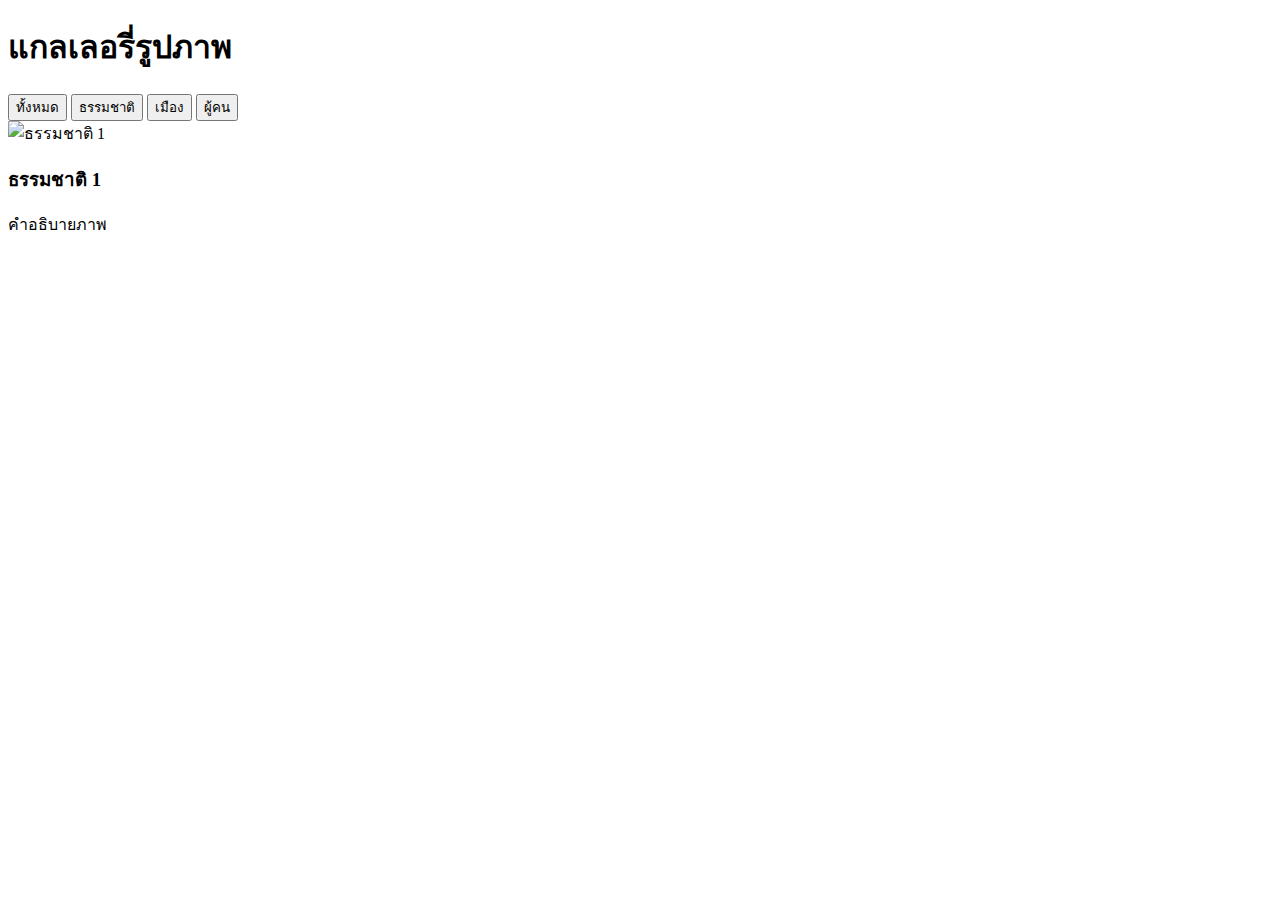
==== gallery.html @ e3c9bb7e "สรางโครงสราง HTML ส าหรบแกลเลอร" ====
<!DOCTYPE html>
<html lang="th">
<head>
 <meta charset="UTF-8">
 <meta name="viewport" content="width=device-width, initial-scale=1.0">
 <title>แกลเลอรี่รูปภาพ</title>
 <link rel="stylesheet" href="css/styles-gallery.css">
</head>
<body>
 <header class="header">
 <h1>แกลเลอรี่รูปภาพ</h1>
 <nav class="filters">
 <button class="filter-btn active" data-filter="all">ทั้งหมด</button>
 <button class="filter-btn" data-filter="nature">ธรรมชาติ</button>
 <button class="filter-btn" data-filter="city">เมือง</button>
 <button class="filter-btn" data-filter="people">ผู้คน</button>
 </nav>
 </header>
 <main class="gallery">
 <div class="gallery-item nature">
 <img src="https://images.unsplash.com/photo-1506905925346-21bda4d32df4
" alt="ธรรมชาติ 1">
 <div class="overlay">
 <h3>ธรรมชาติ 1</h3>
 <p>คําอธิบายภาพ</p>
 </div>
 </div>
 <!-- เพิ่มรูปภาพอื่นๆ ในลักษณะเดียวกัน -->
 </main>
</body>
</html>
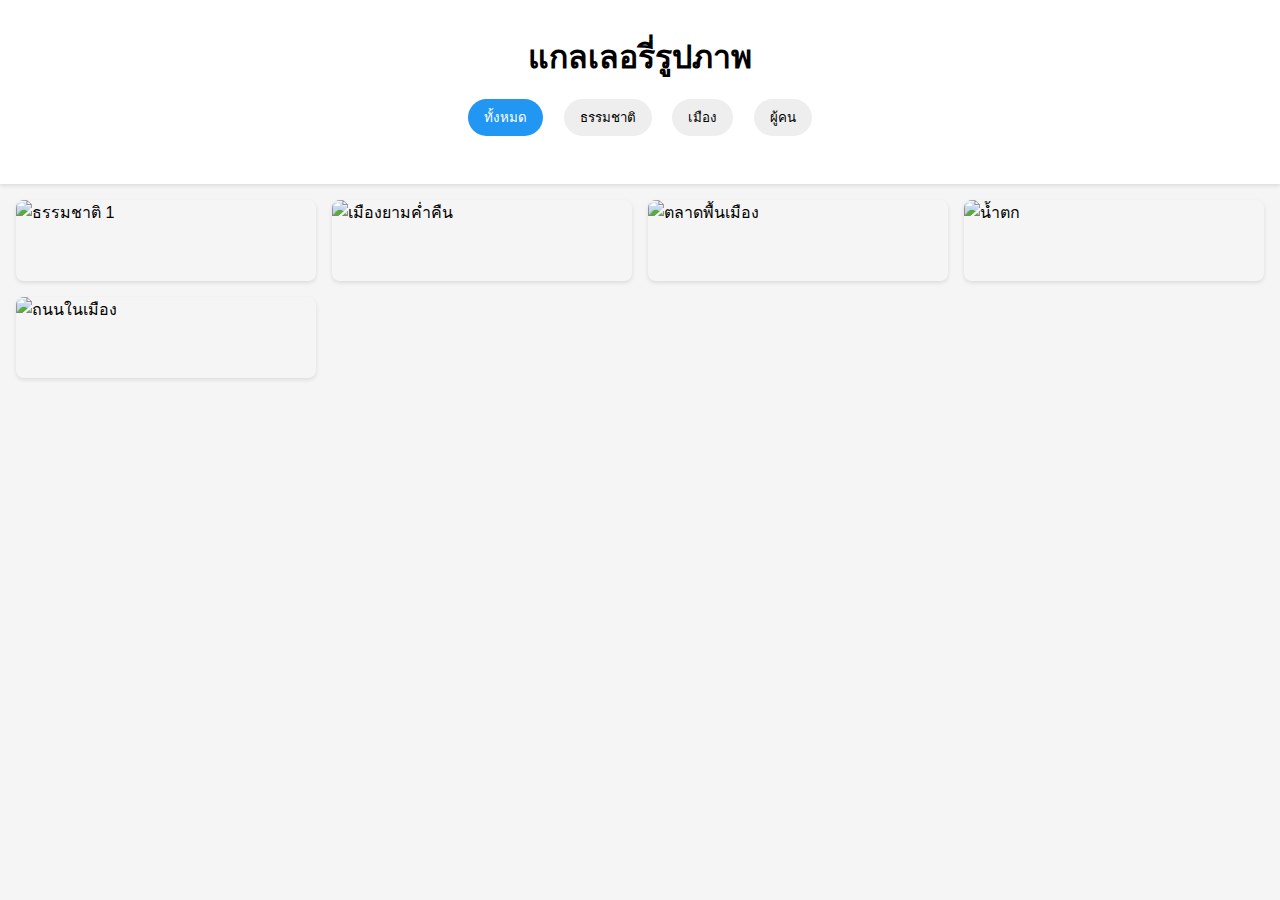
==== commit 67f01000: "เพมรปภาพและ Lazy Loading" ====
--- a/gallery.html
+++ b/gallery.html
@@ -1,31 +1,73 @@
 <!DOCTYPE html>
 <html lang="th">
-<head>
- <meta charset="UTF-8">
- <meta name="viewport" content="width=device-width, initial-scale=1.0">
- <title>แกลเลอรี่รูปภาพ</title>
- <link rel="stylesheet" href="css/styles-gallery.css">
-</head>
-<body>
- <header class="header">
- <h1>แกลเลอรี่รูปภาพ</h1>
- <nav class="filters">
- <button class="filter-btn active" data-filter="all">ทั้งหมด</button>
- <button class="filter-btn" data-filter="nature">ธรรมชาติ</button>
- <button class="filter-btn" data-filter="city">เมือง</button>
- <button class="filter-btn" data-filter="people">ผู้คน</button>
- </nav>
- </header>
- <main class="gallery">
- <div class="gallery-item nature">
- <img src="https://images.unsplash.com/photo-1506905925346-21bda4d32df4
-" alt="ธรรมชาติ 1">
- <div class="overlay">
- <h3>ธรรมชาติ 1</h3>
- <p>คําอธิบายภาพ</p>
- </div>
- </div>
- <!-- เพิ่มรูปภาพอื่นๆ ในลักษณะเดียวกัน -->
- </main>
-</body>
-</html>+  <head>
+    <meta charset="UTF-8" />
+    <meta name="viewport" content="width=device-width, initial-scale=1.0" />
+    <title>แกลเลอรี่รูปภาพ</title>
+    <link rel="stylesheet" href="css/styles-gallery.css" />
+  </head>
+  <body>
+    <header class="header">
+      <h1>แกลเลอรี่รูปภาพ</h1>
+      <nav class="filters">
+        <button class="filter-btn active" data-filter="all">ทั้งหมด</button>
+        <button class="filter-btn" data-filter="nature">ธรรมชาติ</button>
+        <button class="filter-btn" data-filter="city">เมือง</button>
+        <button class="filter-btn" data-filter="people">ผู้คน</button>
+      </nav>
+    </header>
+    <main class="gallery">
+      <div class="gallery-item nature">
+        <img
+          src="https://images.unsplash.com/photo-1506905925346-21bda4d32df4
+"
+          alt="ธรรมชาติ 1"
+        />
+        <div class="overlay">
+          <h3>ธรรมชาติ 1</h3>
+          <p>คําอธิบายภาพ</p>
+        </div>
+      </div>
+      <div class="gallery-item city">
+        <img
+          src="https://images.unsplash.com/photo-1449824913935-59a10b8d2000"
+          alt="เมืองยามคํ่าคืน"
+        />
+        <div class="overlay">
+          <h3>เมืองยามคํ่าคืน</h3>
+          <p>แสงไฟระยิบระยับในเมืองใหญ่</p>
+        </div>
+      </div>
+      <div class="gallery-item people">
+        <img
+          src="https://images.unsplash.com/photo-1517457373958-b7bdd4587205"
+          alt="ตลาดพื้นเมือง"
+        />
+        <div class="overlay">
+          <h3>ตลาดพื้นเมือง</h3>
+          <p>วิถีชวิตในตลาดท ้องถิ่น ี</p>
+        </div>
+      </div>
+      <div class="gallery-item nature">
+        <img
+          src="https://images.unsplash.com/photo-1432405972618-c60b0225b8f9"
+          alt="นํ้าตก"
+        />
+        <div class="overlay">
+          <h3>นํ้าตก</h3>
+          <p>นํ้าตกท่ามกลางธรรมชาติ</p>
+        </div>
+      </div>
+      <div class="gallery-item city">
+        <img
+          src="https://images.unsplash.com/photo-1444723121867-7a241cacace9"
+          alt="ถนนในเมือง"
+        />
+        <div class="overlay">
+          <h3>ถนนในเมือง</h3>
+          <p>การจราจรและชวิตในเมือง ี</p>
+        </div>
+      </div>
+    </main>
+  </body>
+</html>
--- a/css/styles-gallery.css
+++ b/css/styles-gallery.css
@@ -0,0 +1,84 @@
+/* styles-gallery.css */
+* {
+    margin: 0;
+    padding: 0;
+    box-sizing: border-box;
+   }
+   body {
+    font-family: -apple-system, BlinkMacSystemFont, 'Segoe UI', Roboto, sans-serif;
+    line-height: 1.6;
+    background: #f5f5f5;
+   }
+   .header {
+    text-align: center;
+    padding: 2rem;
+    background: white;
+    box-shadow: 0 2px 4px rgba(0,0,0,0.1);
+   }
+   .filters {
+    margin: 1rem 0;
+   }
+   .filter-btn {
+    padding: 0.5rem 1rem;
+    margin: 0 0.5rem;
+    border: none;
+    border-radius: 25px;
+    background: #eee;
+    cursor: pointer;
+    transition: all 0.3s ease;
+   }
+   .filter-btn.active {
+    background: #2196F3;
+    color: white;
+   }
+   .gallery {
+    display: grid;
+    grid-template-columns: repeat(auto-fill, minmax(300px, 1fr));
+    gap: 1rem;
+    padding: 1rem;
+   }
+   .gallery-item {
+    position: relative;
+    overflow: hidden;
+    border-radius: 8px;
+    box-shadow: 0 2px 4px rgba(0,0,0,0.1);
+   }
+   .gallery-item img {
+    width: 100%;
+    height: 100%;
+    object-fit: cover;
+    display: block;
+   }
+   /* สํ
+าหรับแท็บเล็ต */
+@media (max-width: 768px) {
+    .gallery {
+    grid-template-columns: repeat(2, 1fr);
+    }
+   
+    .filters {
+    display: flex;
+    flex-wrap: wrap;
+    justify-content: center;
+    gap: 0.5rem;
+    }
+   
+    .filter-btn {
+    flex: 0 1 calc(50% - 1rem);
+    }
+   }
+   /* สํ
+   าหรับมือถือ */
+   @media (max-width: 480px) {
+    .gallery {
+    grid-template-columns: 1fr;
+    }
+   
+    .filter-btn {
+    flex: 1 1 100%;
+    }
+   
+    .header h1 {
+    font-size: 1.5rem;
+    }
+   }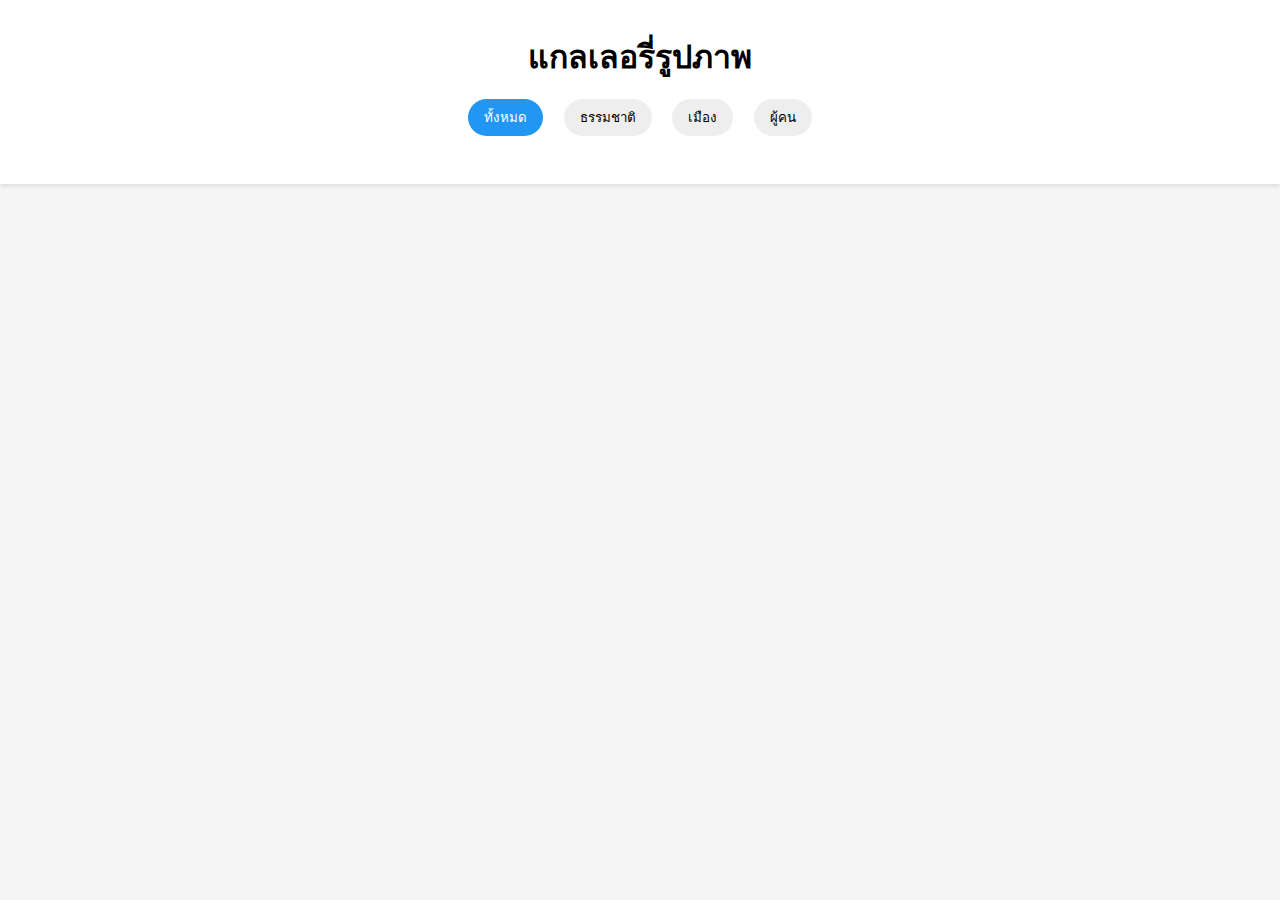
==== commit 704a1647: "เชอมตอ  JavaScript" ====
--- a/gallery.html
+++ b/gallery.html
@@ -69,5 +69,6 @@
         </div>
       </div>
     </main>
+    <script src="js/script.js"></script>
   </body>
 </html>
--- a/css/styles-gallery.css
+++ b/css/styles-gallery.css
@@ -81,4 +81,31 @@
     .header h1 {
     font-size: 1.5rem;
     }
-   }+   }
+
+   .overlay {
+    position: absolute;
+    bottom: 0;
+    left: 0;
+    right: 0;
+    background: rgba(0,0,0,0.7);
+    color: white;
+    padding: 1rem;
+    transform: translateY(100%);
+    transition: transform 0.3s ease;
+   }
+   .gallery-item:hover .overlay {
+    transform: translateY(0);
+   }
+   @keyframes fadeIn {
+    from { opacity: 0; }
+    to { opacity: 1; }
+   }
+   .gallery-item {
+    opacity: 0;
+    animation: fadeIn 0.5s ease-out forwards;
+   }
+   .gallery-item:nth-child(1) { animation-delay: 0.1s; }
+   .gallery-item:nth-child(2) { animation-delay: 0.2s; }
+   .gallery-item:nth-child(3) { animation-delay: 0.3s; }
+   /* และอื่นๆ */